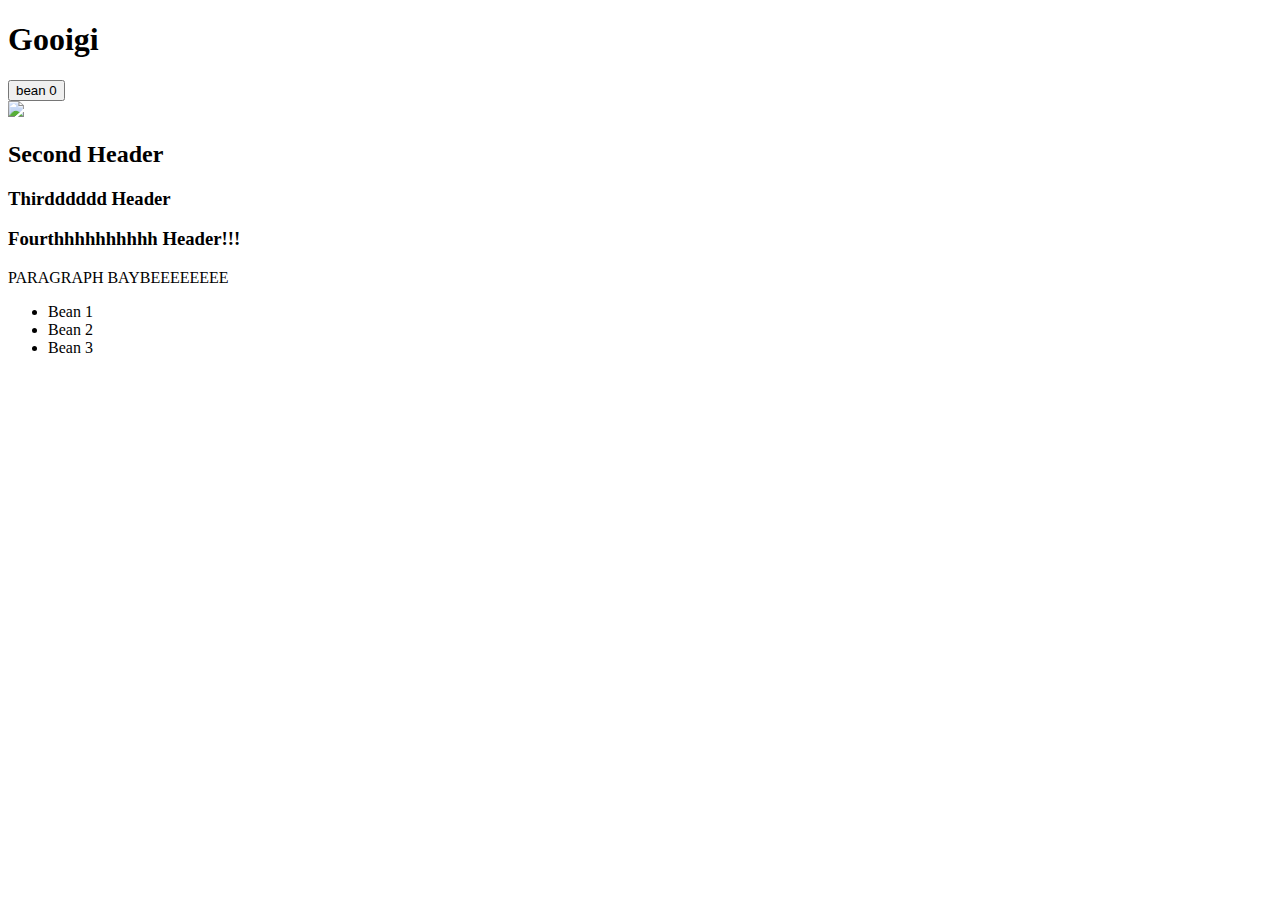
==== subpages/bruh.html @ 359bb403 "Update bruh.html" ====
<!doctype html>
<html>
<head>
  <title>Marianne Appreciation Page</title>
  <link href="https://fonts.googleapis.com/css?family=Raleway:700%26display=swap" rel="stylesheet">
  <link rel="stylesheet" href="CSS/style.css">
</head>

<body>
  <div>
    <script>
    var gooigi = true
    function funny()
    {
      if (h1name = "gooigi")
      {
        document.getElementById("meme").innerHTML = "Guigi";
        h1name = "guigi";
      }
      if (h1name = "guigi"))
      {
        document.getElementById("meme").innerHTML = "Gooigi";
        h1name = "googi"
      }
    }
    function blazblue() {
      location.replace("https://store.steampowered.com/app/586140/BlazBlue_Centralfiction/")
    }
    </script>
    <h1 id = "meme" onclick="funny()">Gooigi</h1>
    <button onclick="blazblue()">bean 0</button>
  </div>
  <div>
    <img src="https://media.discordapp.net/attachments/270670857444130816/691438461751787570/image0.jpg">
  </div>
  <h2>Second Header</h2>
  <h3>Thirdddddd Header</h3>
  <h3>Fourthhhhhhhhhh Header!!!</h3>
  <p>PARAGRAPH BAYBEEEEEEEE</p>
  <ul>
    <li>Bean 1</li>
    <li>Bean 2</li>
    <li>Bean 3</li>
  </ul>
</body>



</html>
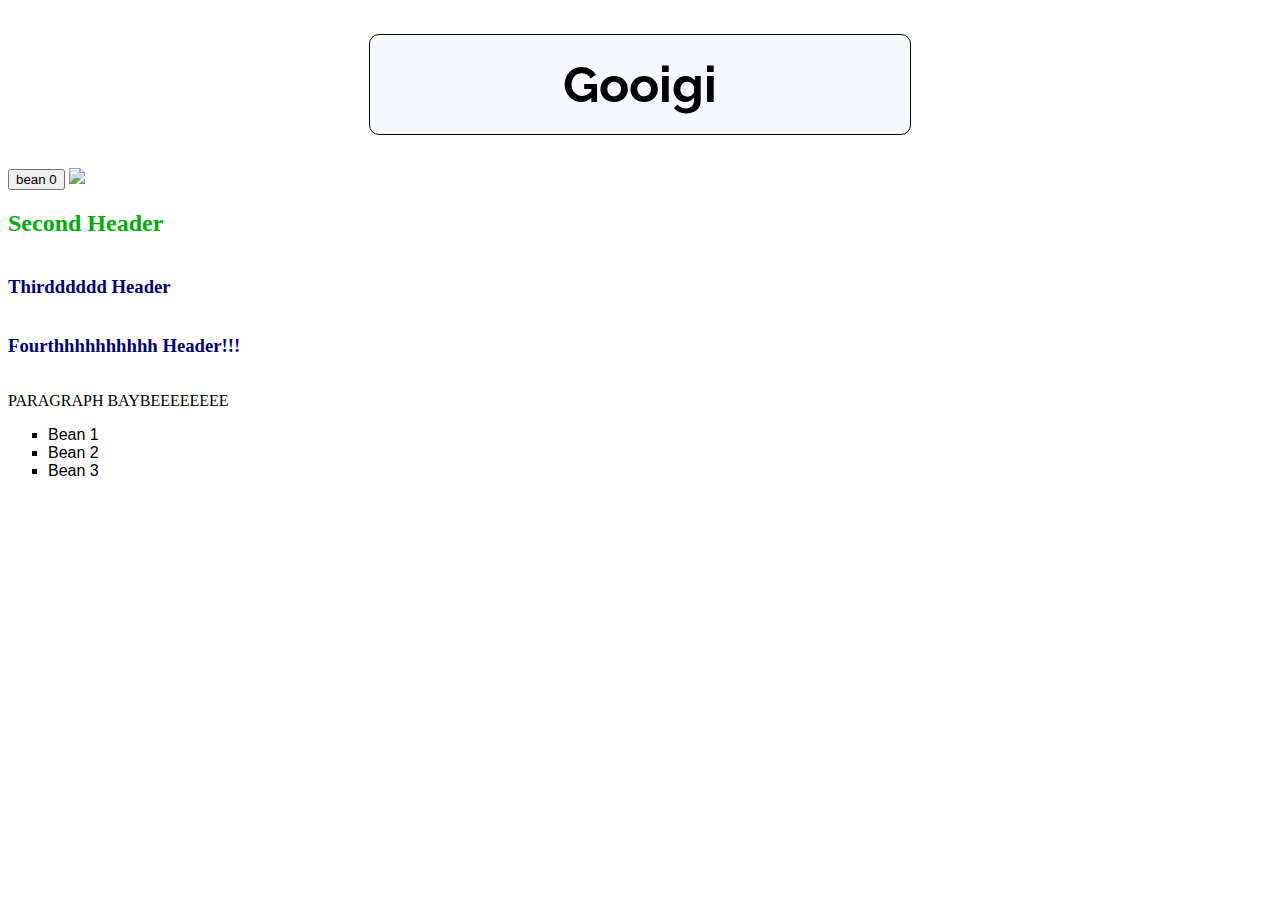
==== commit 6edf47fc: "fixed various things." ====
--- a/subpages/bruh.html
+++ b/subpages/bruh.html
@@ -1,47 +1,51 @@
 <!doctype html>
 <html>
+
 <head>
   <title>Marianne Appreciation Page</title>
   <link href="https://fonts.googleapis.com/css?family=Raleway:700%26display=swap" rel="stylesheet">
   <link rel="stylesheet" href="CSS/style.css">
+
 </head>
 
 <body>
-  <div>
-    <script>
-    var gooigi = true
-    function funny()
-    {
-      if (h1name = "gooigi")
-      {
+  <script>
+    function funny() {
+      console.log('funny is running;')
+      if (document.getElementById("meme").innerHTML === "Gooigi") {
         document.getElementById("meme").innerHTML = "Guigi";
         h1name = "guigi";
-      }
-      if (h1name = "guigi"))
-      {
+      } else if (document.getElementById("meme").innerHTML === "Guigi") {
         document.getElementById("meme").innerHTML = "Gooigi";
-        h1name = "googi"
+        h1name = "googi";
       }
     }
+
+    function PlaySound(sound) {
+      console.log('this is running');
+      var path = "audio/";
+      var snd = new Audio(path + sound + ".mp3");
+      snd.play();
+    }
+
     function blazblue() {
       location.replace("https://store.steampowered.com/app/586140/BlazBlue_Centralfiction/")
     }
-    </script>
-    <h1 id = "meme" onclick="funny()">Gooigi</h1>
-    <button onclick="blazblue()">bean 0</button>
+  </script>
+  <h1 id="meme" onclick="funny()">Gooigi</h1>
+  <button onclick="blazblue()">bean 0</button>
+  <img src="https://media.discordapp.net/attachments/270670857444130816/691438461751787570/image0.jpg" onclick="PlaySound('humor');">
+  <div id="randomshit">
+    <h2>Second Header</h2>
+    <h3>Thirdddddd Header</h3>
+    <h3>Fourthhhhhhhhhh Header!!!</h3>
+    <p>PARAGRAPH BAYBEEEEEEEE</p>
+    <ul>
+      <li>Bean 1</li>
+      <li>Bean 2</li>
+      <li>Bean 3</li>
+    </ul>
   </div>
-  <div>
-    <img src="https://media.discordapp.net/attachments/270670857444130816/691438461751787570/image0.jpg">
-  </div>
-  <h2>Second Header</h2>
-  <h3>Thirdddddd Header</h3>
-  <h3>Fourthhhhhhhhhh Header!!!</h3>
-  <p>PARAGRAPH BAYBEEEEEEEE</p>
-  <ul>
-    <li>Bean 1</li>
-    <li>Bean 2</li>
-    <li>Bean 3</li>
-  </ul>
 </body>
 
 
--- a/subpages/CSS/style.css
+++ b/subpages/CSS/style.css
@@ -0,0 +1,48 @@
+html {
+  height: 100%;
+}
+
+body {
+  background-image: url('https://vignette.wikia.nocookie.net/fireemblem/images/f/fb/Marianne_Portrait_5_Years.png/revision/latest/scale-to-width-down/180?cb=20190725193811');
+}
+
+h1 {
+  font-size: 50px;
+  font-weight: bold;
+  font-family: 'Raleway', sans-serif;
+  Verdana;
+  float: center;
+  color: black;
+  text-align: center;
+  background: none;
+  border: 1px solid black;
+  border-radius: 10px;
+  background: ghostwhite;
+  padding: 20px;
+  margin-left: auto;
+  margin-right: auto;
+  width: 500px;
+}
+
+h2 {
+  color: #00AB0D;
+}
+
+h3 {
+  color: rgb(0, 0, 125);
+  display: inline-block;
+  width: auto;
+}
+
+li {
+  font-family: Arial;
+  list-style-type: square;
+  float: left;
+  margin-right: 200px;
+}
+
+#randomshit {
+  background: white;
+  /* background: url('../img/MariannePre.png') */
+  width: 30%;
+}
